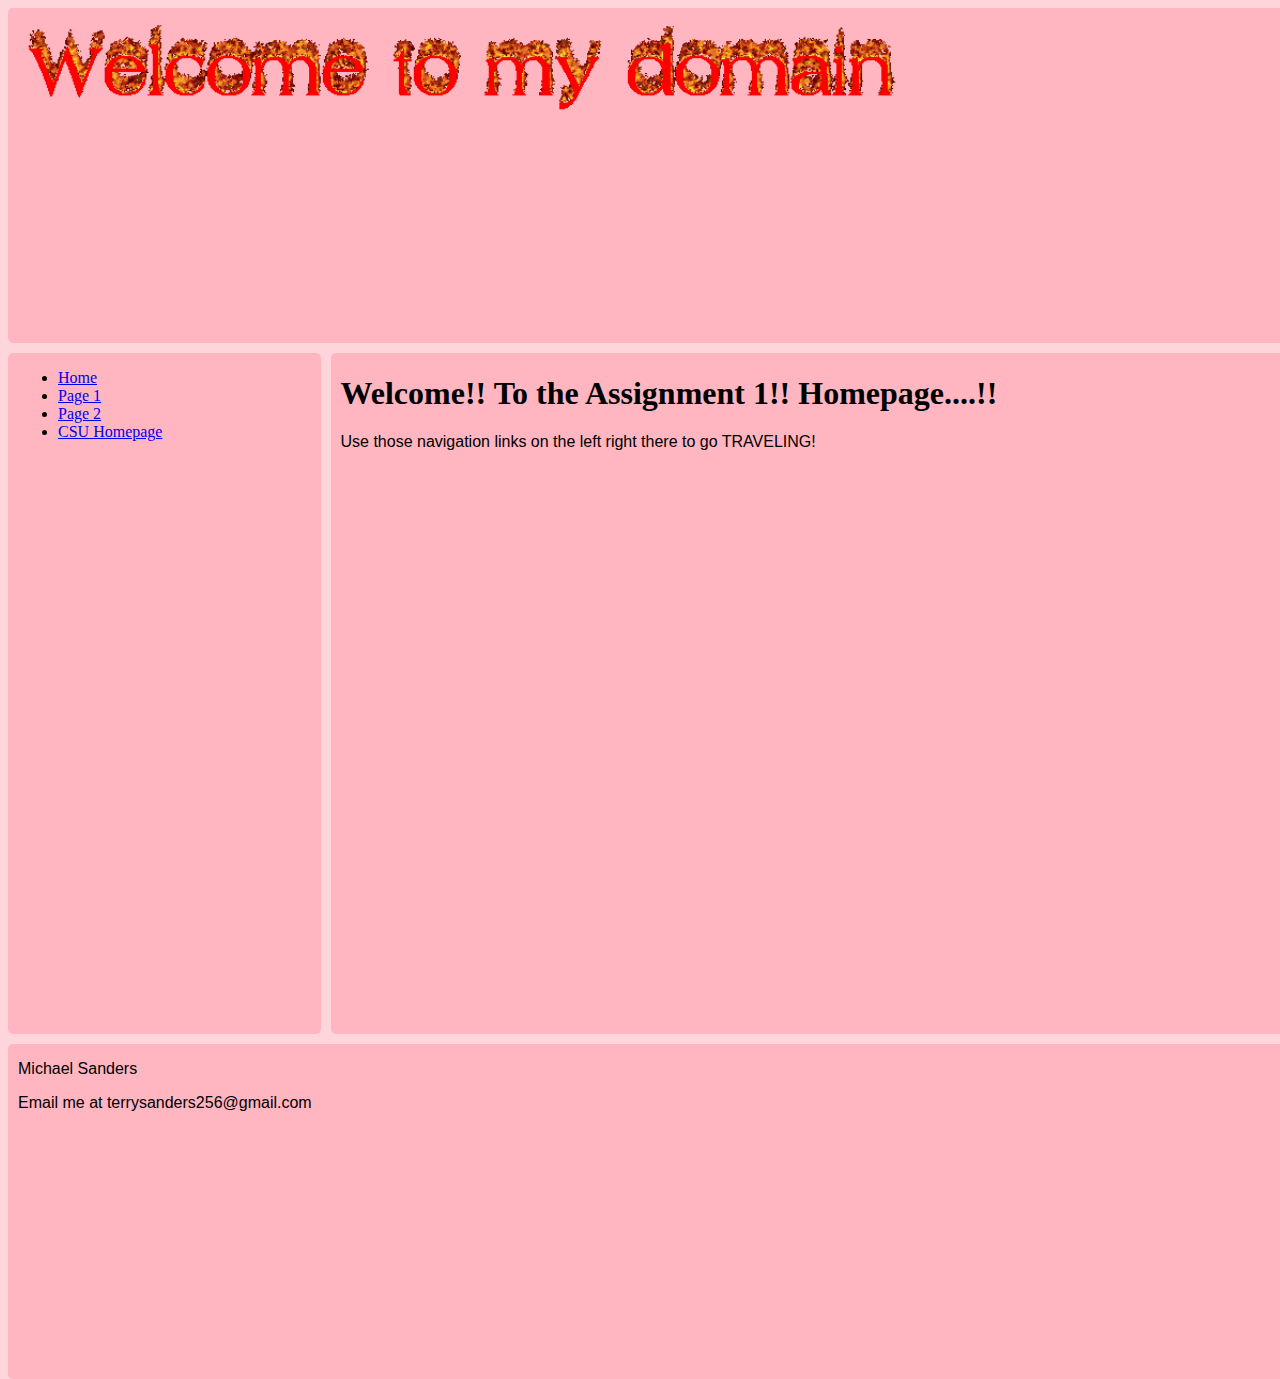
==== index.html @ e8ebf15d "Finished Page 1 and added several CSS styles to various tags. Replaced banner image." ====
<!DOCTYPE html>
<html>

<head>
  <title>Assignment 1 Homepage</title>
  <link rel="stylesheet" href="style.css">
</head>

<body>

  <div class="grid">
  <!--Header-->
  <header>
    <img src="Pictures/welcome_to_my_world.gif">
  </header>

  <!--Main Page Content-->
  <main>
    <h1>Welcome!! To the Assignment 1!! Homepage....!!</h1>
    <p>Use those navigation links on the left right there to go TRAVELING!</p>
  </main>

  <!--Navigation Pane-->
  <nav>
    <ul>
      <li><a href="index.html">Home</a></li>
      <li><a href="Page 1.html">Page 1</a></li>
      <li><a href="Page 2.html">Page 2</a></li>
      <li><a href="https://www.columbusstate.edu/">CSU Homepage</a></li>
    </ul>
  </nav>

  <!--End of Page-->
  <footer>
    <p>Michael Sanders</p>
    <p>Email me at terrysanders256@gmail.com</p>
  </footer>
  </div>

</body>

</html>
---- style.css ----
html, body {
  height: 100%;
  width: 100%;
  background-color: #ffd5dc;
}

.grid {
  display: grid;
  grid-template-areas:
    "a a a a"
    "b c c c"
    "b c c c"
    "d d d d";
  gap: 10px;
  grid-template-columns: repeat(4, 1fr);
  grid-template-rows: repeat(4, 100%);
}

.grid > * {
  background-color: lightpink;
  border-radius: 5px;
}

img{
  width: 70%;
}

header {
  grid-area: a;
  padding-left: 10px;
}

nav {
  grid-area: b;
  padding-left: 10px;
}

main {
  grid-area: c;
  padding-left: 10px;
}

footer {
  grid-area: d;
  padding-left: 10px;
}

table{
  background-color: salmon;
  width: 100%;
  border: 1px solid black;
}

p{
  font-family: Arial;
}

h1, h2{
  font-family: Georgia;
}

ol.deepblue{
  color: #000082;
}

ol.garamond, ul.garamond{
  font-family: Garamond;
  color: #8F0000;
  font-size: 1.5em;
}

th{
  background-color: #000000;
  color : white;
  border: 1px solid #000000;
}

td{
  text-align: center;
  border: 1px solid black;
}

.centertext{
  text-align: center;
}

.whiteback{
  background-color: #b0aafb;
}

.bold{
  font-weight: bold;
}
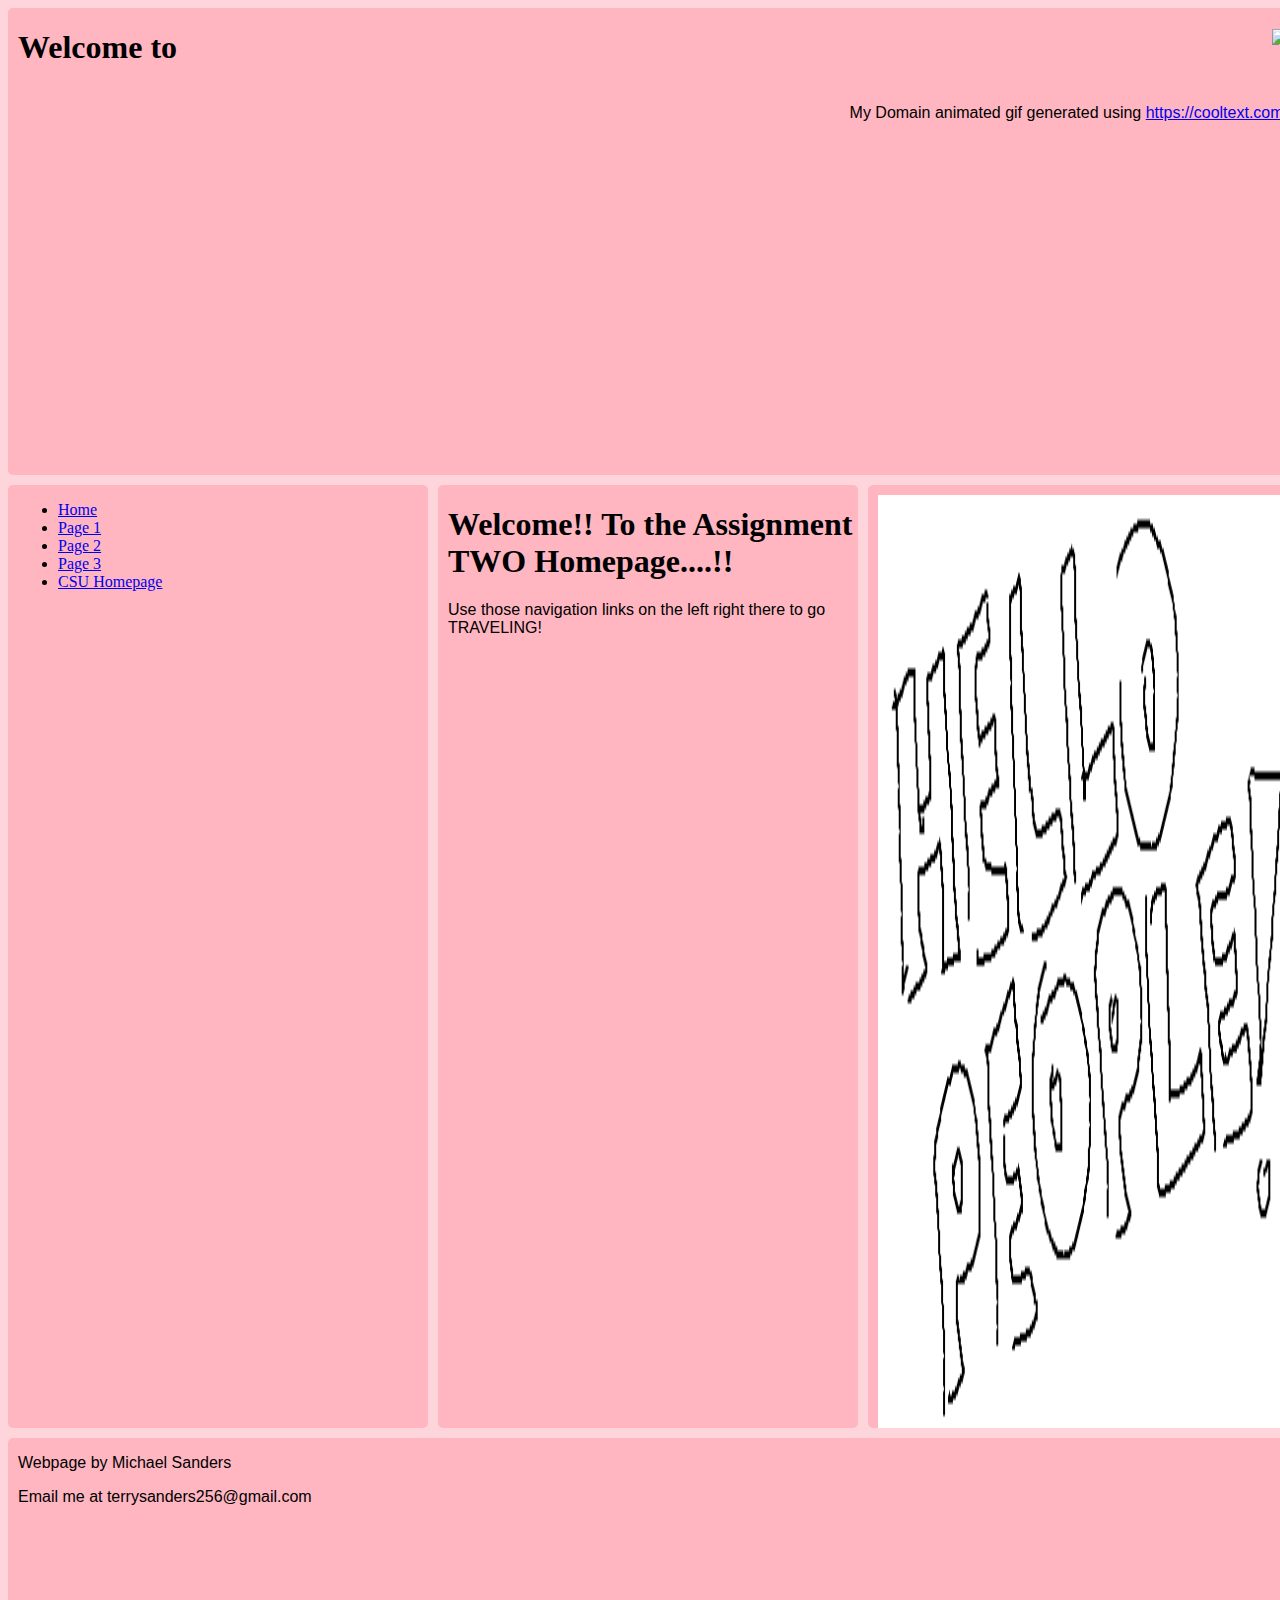
==== commit bcb72fc0: "Added an aside to every page and changed the grid layout" ====
--- a/index.html
+++ b/index.html
@@ -9,32 +9,40 @@
 <body>
 
   <div class="grid">
-  <!--Header-->
-  <header>
-    <img src="Pictures/welcome_to_my_world.gif">
-  </header>
+    <!--Header-->
+    <header>
+      <h1>Welcome to<img src="Pictures/my_domain.gif"></h1>
+      <p class="floatright">My Domain animated gif generated using <a
+          href="https://cooltext.com/">https://cooltext.com/</a></p>
+    </header>
 
-  <!--Main Page Content-->
-  <main>
-    <h1>Welcome!! To the Assignment 1!! Homepage....!!</h1>
-    <p>Use those navigation links on the left right there to go TRAVELING!</p>
-  </main>
+    <!--Main Page Content-->
+    <main>
+      <h1>Welcome!! To the Assignment TWO Homepage....!!</h1>
+      <p>Use those navigation links on the left right there to go TRAVELING!</p>
+    </main>
 
-  <!--Navigation Pane-->
-  <nav>
-    <ul>
-      <li><a href="index.html">Home</a></li>
-      <li><a href="Page 1.html">Page 1</a></li>
-      <li><a href="Page 2.html">Page 2</a></li>
-      <li><a href="https://www.columbusstate.edu/">CSU Homepage</a></li>
-    </ul>
-  </nav>
+    <!--Navigation Pane-->
+    <nav>
+      <ul>
+        <li><a href="index.html">Home</a></li>
+        <li><a href="Page 1.html">Page 1</a></li>
+        <li><a href="Page 2.html">Page 2</a></li>
+        <li><a href="Page 3.html">Page 3</a></li>
+        <li><a href="https://www.columbusstate.edu/">CSU Homepage</a></li>
+      </ul>
+    </nav>
 
-  <!--End of Page-->
-  <footer>
-    <p>Michael Sanders</p>
-    <p>Email me at terrysanders256@gmail.com</p>
-  </footer>
+    <!--Aside-->
+    <aside>
+      <img src="Pictures/2022-10-16 hello people!.png"></h1>
+    </aside>
+
+    <!--End of Page-->
+    <footer>
+      <p>Webpage by Michael Sanders</p>
+      <p>Email me at terrysanders256@gmail.com</p>
+    </footer>
   </div>
 
 </body>
--- a/style.css
+++ b/style.css
@@ -7,12 +7,12 @@
 .grid {
   display: grid;
   grid-template-areas:
-    "a a a a"
-    "b c c c"
-    "b c c c"
-    "d d d d";
+    "a a a"
+    "b c e"
+    "b c e"
+    "d d d";
   gap: 10px;
-  grid-template-columns: repeat(4, 1fr);
+  grid-template-columns: repeat(3, 1fr);
   grid-template-rows: repeat(4, 100%);
 }
 
@@ -22,12 +22,23 @@
 }
 
 img{
-  width: 70%;
+  float: right;
 }
 
 header {
   grid-area: a;
   padding-left: 10px;
+}
+
+aside {
+  grid-area: e;
+  padding-left: 10px;
+  padding-top: 10px;
+}
+
+aside img {
+  width: 100%;
+  height: 100%;
 }
 
 nav {
@@ -53,6 +64,10 @@
 
 p{
   font-family: Arial;
+}
+
+p.floatright{
+  float: right;
 }
 
 h1, h2{
@@ -90,4 +105,10 @@
 
 .bold{
   font-weight: bold;
+}
+
+canvas#p1canvas{
+  width: 100px;
+  height: 100px;
+  border: 1px solid red;
 }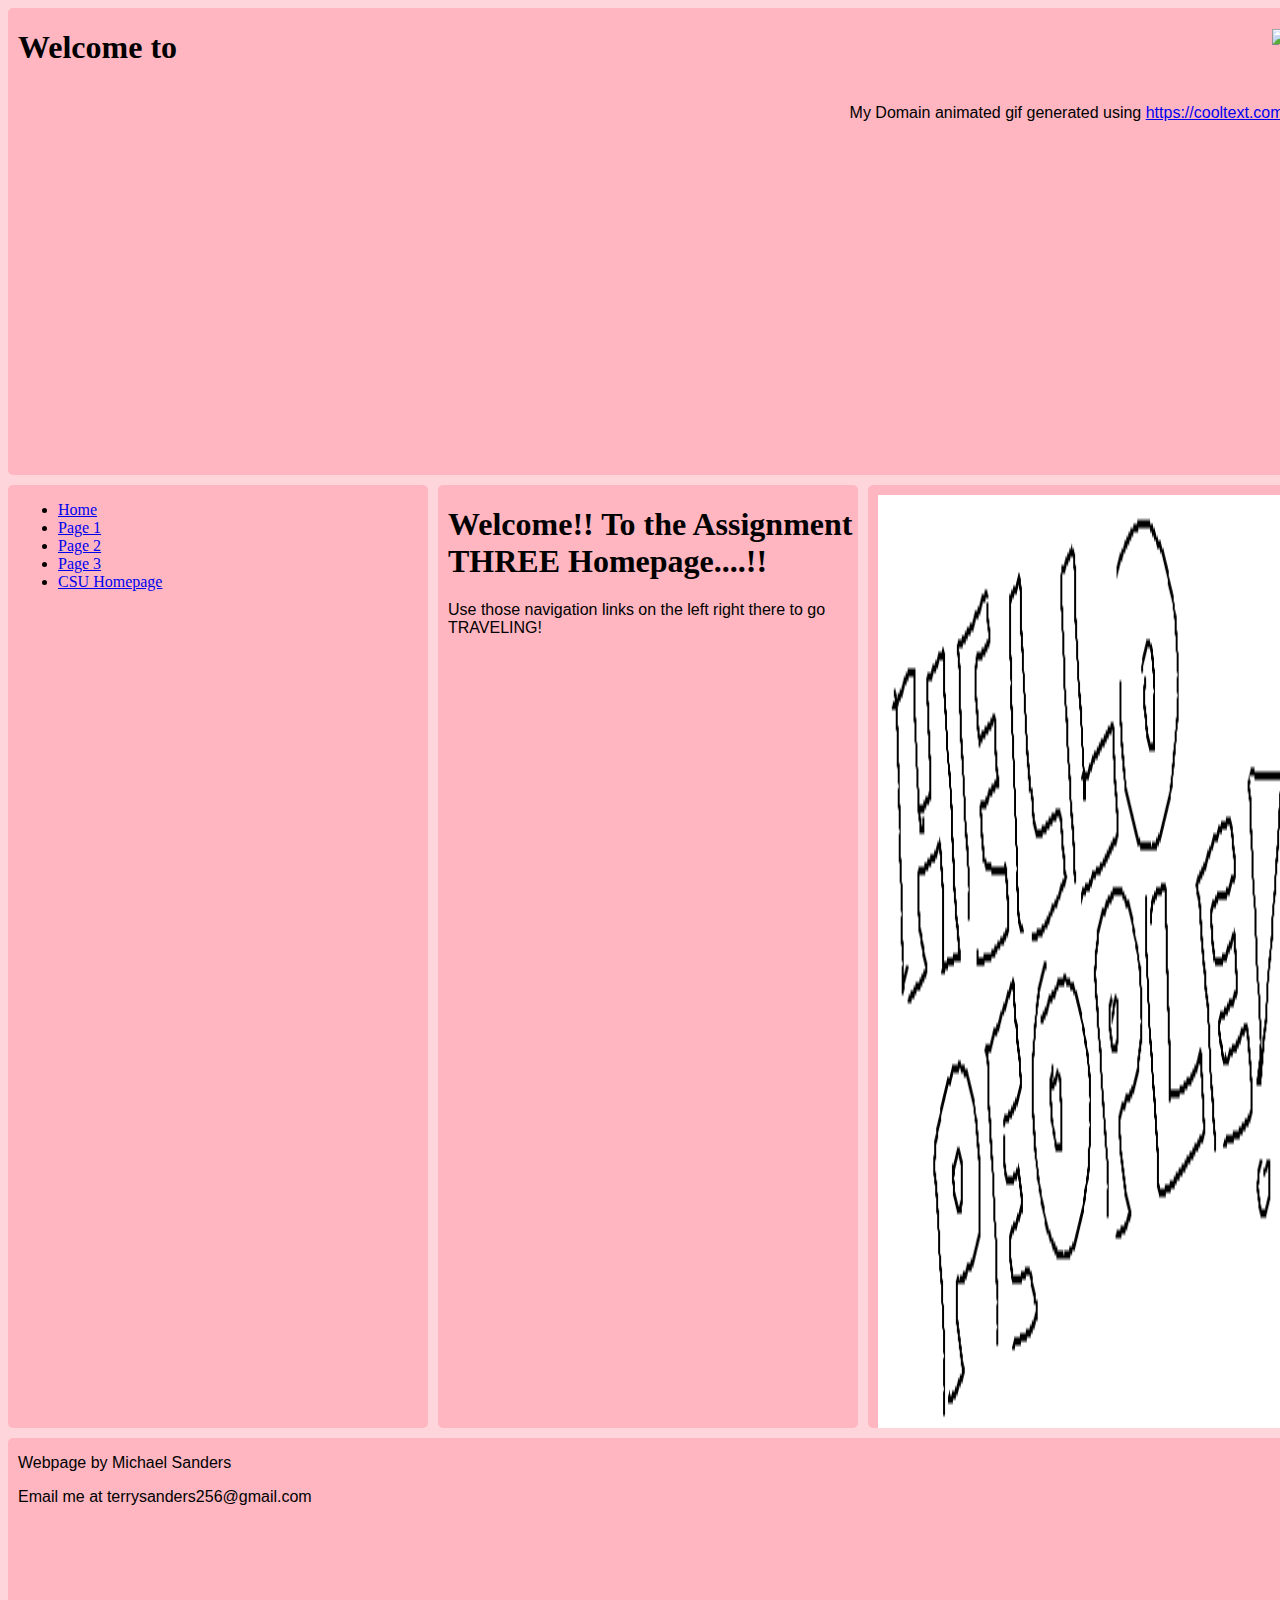
==== commit 8e680eea: "Added media queries for style options for differently sized screens" ====
--- a/index.html
+++ b/index.html
@@ -18,7 +18,7 @@
 
     <!--Main Page Content-->
     <main>
-      <h1>Welcome!! To the Assignment TWO Homepage....!!</h1>
+      <h1>Welcome!! To the Assignment THREE Homepage....!!</h1>
       <p>Use those navigation links on the left right there to go TRAVELING!</p>
     </main>
 
@@ -35,7 +35,7 @@
 
     <!--Aside-->
     <aside>
-      <img src="Pictures/2022-10-16 hello people!.png"></h1>
+      <img src="Pictures/2022-10-16 hello people!.png" alt="HELLO PEOPLE!"></h1>
     </aside>
 
     <!--End of Page-->
--- a/style.css
+++ b/style.css
@@ -19,6 +19,32 @@
 .grid > * {
   background-color: lightpink;
   border-radius: 5px;
+}
+
+@media screen and (max-width: 600px) {
+  .grid {
+    display: grid;
+    grid-template-areas:
+      "a"
+      "b"
+      "c"
+      "e"
+      "d";
+    gap: 10px;
+    grid-template-columns: repeat(1, 1fr);
+    grid-template-rows: repeat(4, 100%);
+  }
+
+  .grid > * {
+    background-color: #ae9dff;
+    border-radius: 5px;
+  }
+  
+  html, body{
+    height: 100%;
+    width: 100%;
+    background-color: #b3d7ff;
+  }
 }
 
 img{
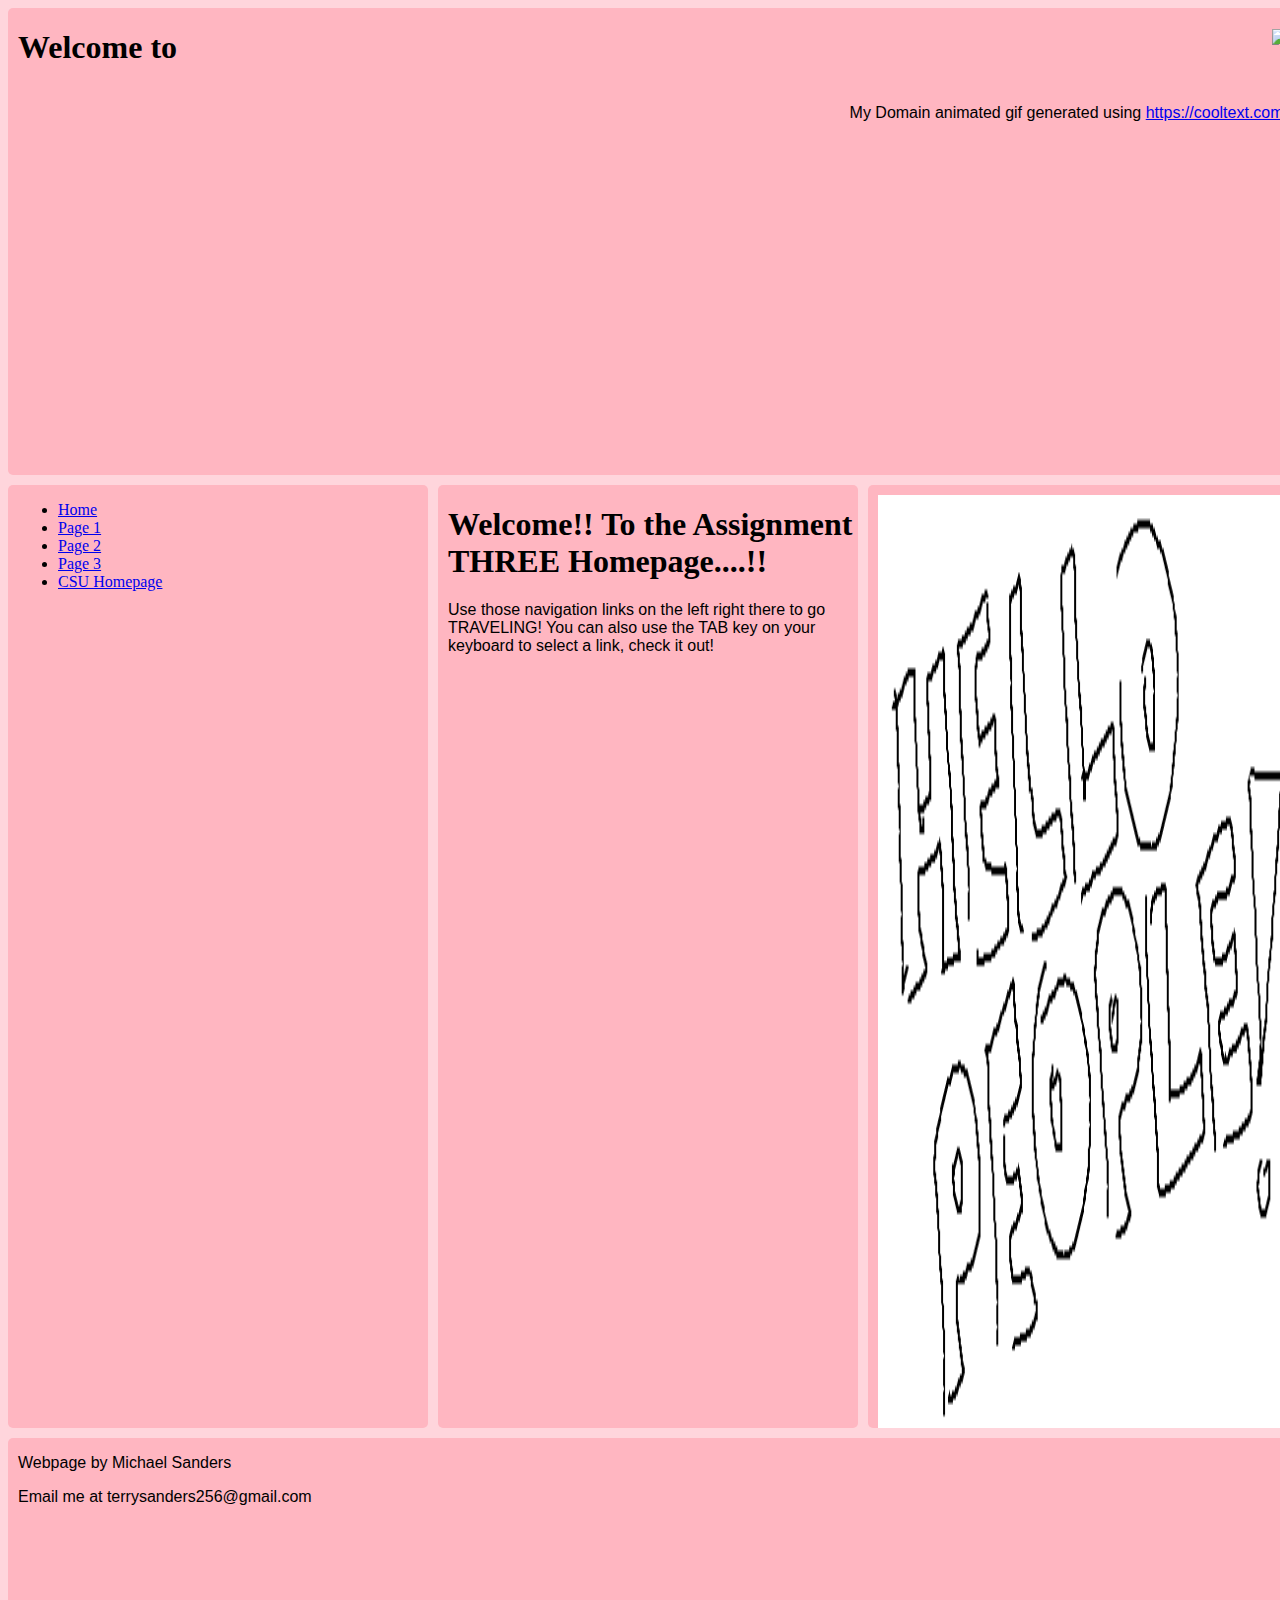
==== commit 9d96cb4b: "Added JS text to the canvas on page 1" ====
--- a/index.html
+++ b/index.html
@@ -19,17 +19,18 @@
     <!--Main Page Content-->
     <main>
       <h1>Welcome!! To the Assignment THREE Homepage....!!</h1>
-      <p>Use those navigation links on the left right there to go TRAVELING!</p>
+      <p>Use those navigation links on the left right there to go TRAVELING! You can also use the TAB key on your
+        keyboard to select a link, check it out!</p>
     </main>
 
     <!--Navigation Pane-->
     <nav>
       <ul>
-        <li><a href="index.html">Home</a></li>
-        <li><a href="Page 1.html">Page 1</a></li>
-        <li><a href="Page 2.html">Page 2</a></li>
-        <li><a href="Page 3.html">Page 3</a></li>
-        <li><a href="https://www.columbusstate.edu/">CSU Homepage</a></li>
+        <li><a href="index.html" tabindex="1">Home</a></li>
+        <li><a href="Page 1.html" tabindex="2">Page 1</a></li>
+        <li><a href="Page 2.html" tabindex="3">Page 2</a></li>
+        <li><a href="Page 3.html" tabindex="4">Page 3</a></li>
+        <li><a href="https://www.columbusstate.edu/" tabindex="5">CSU Homepage</a></li>
       </ul>
     </nav>
 
--- a/style.css
+++ b/style.css
@@ -134,7 +134,6 @@
 }
 
 canvas#p1canvas{
-  width: 100px;
-  height: 100px;
-  border: 1px solid red;
+  width: 100;
+  height: 100;
 }